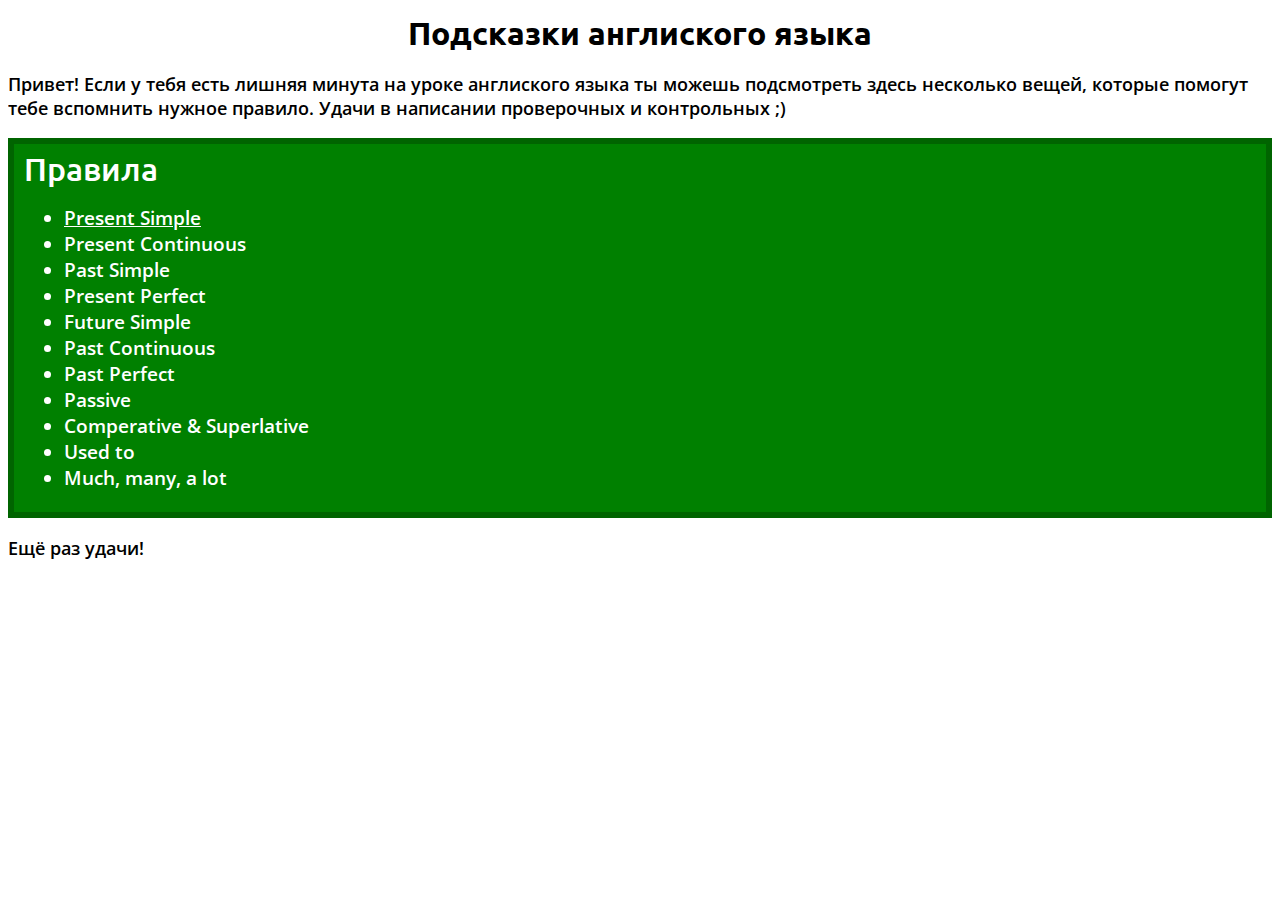
==== English/index.html @ eb637e86 "present simple" ====
<!DOCTYPE html>
<html lang="en">

<head>
    <meta charset="UTF-8">
    <title>Подсказки на англиском</title>
    <link rel="stylesheet" href="style.css">
    <link rel="preconnect" href="https://fonts.gstatic.com">
    <link href="https://fonts.googleapis.com/css2?family=Open+Sans:wght@400;600&family=Ubuntu:wght@500;700&display=swap" rel="stylesheet">
</head>

<body>
    <header class="header">
        <div class="container">
            <h1>Подсказки англиского языка</h1>
        </div>
    </header>

    <main class="main">
        <div class="container">
            <p>Привет! Если у тебя есть лишняя минута на уроке англиского языка ты можешь подсмотреть здесь несколько вещей, которые помогут тебе вспомнить нужное правило. Удачи в написании проверочных и контрольных ;&#41;</p>

            <div class="prv">
                <h1>Правила</h1>
                <ul>
                    <li><a href="pressim.html">Present Simple</a></li>
                    <li><a title="Скоро...">Present Continuous</a></li>
                    <li><a title="Скоро...">Past Simple</a></li>
                    <li><a title="Скоро...">Present Perfect</a></li>
                    <li><a title="Скоро...">Future Simple</a></li>
                    <li><a title="Скоро...">Past Continuous</a></li>
                    <li><a title="Скоро...">Past Perfect</a></li>
                    <li><a title="Скоро...">Passive</a></li>
                    <li><a title="Скоро...">Comperative &amp; Superlative</a></li>
                    <li><a title="Скоро...">Used to</a></li>
                    <li><a title="Скоро...">Much, many, a lot</a></li>
                </ul>
            </div>
        </div>
    </main>
    
    <footer>
        <div class="container">
            <p>Ещё раз удачи!</p>
        </div>
    </footer>
</body>

</html>
---- English/style.css ----
body {
    font-family: 'Open Sans', sans-serif;
    font-weight: 600;
    
    padding: 5px 0;
}

h1,
h2,
h3,
h4,
h5,
h6 {
    font-family: 'Ubuntu', sans-serif;
    font-weight: 700;
    
    margin: 0;
}

/* Container */

.container {
    width: 100%;
    max-width: 1500px;
    
    margin: 0 auto;
}

/* Header */

header h1 {
    text-align: center;
}

.glav {
    background-color: green;
    border: 6px solid darkgreen;
    
    padding: 5px 10px;
    
    color: #fff;
}

.glav a {
    color: #fff;
}

/* Main */

main li {
    font-size: 19px;
}

main p {
    font-size: 18px;
}

main h1 {
    font-size: 27;
    font-weight: 500;
}

.prv {
    background-color: green;
    border: 6px solid darkgreen;
    
    padding: 5px 10px;
    
    color: #fff;
}

.prv a {
    color: #fff;
}

.mrk {
    color: red;
}

.podch {
    text-decoration-line: underline;
}

.obr {
    font-size: 19px;
}

/* Footer */

footer p {
    font-size: 18px;
}
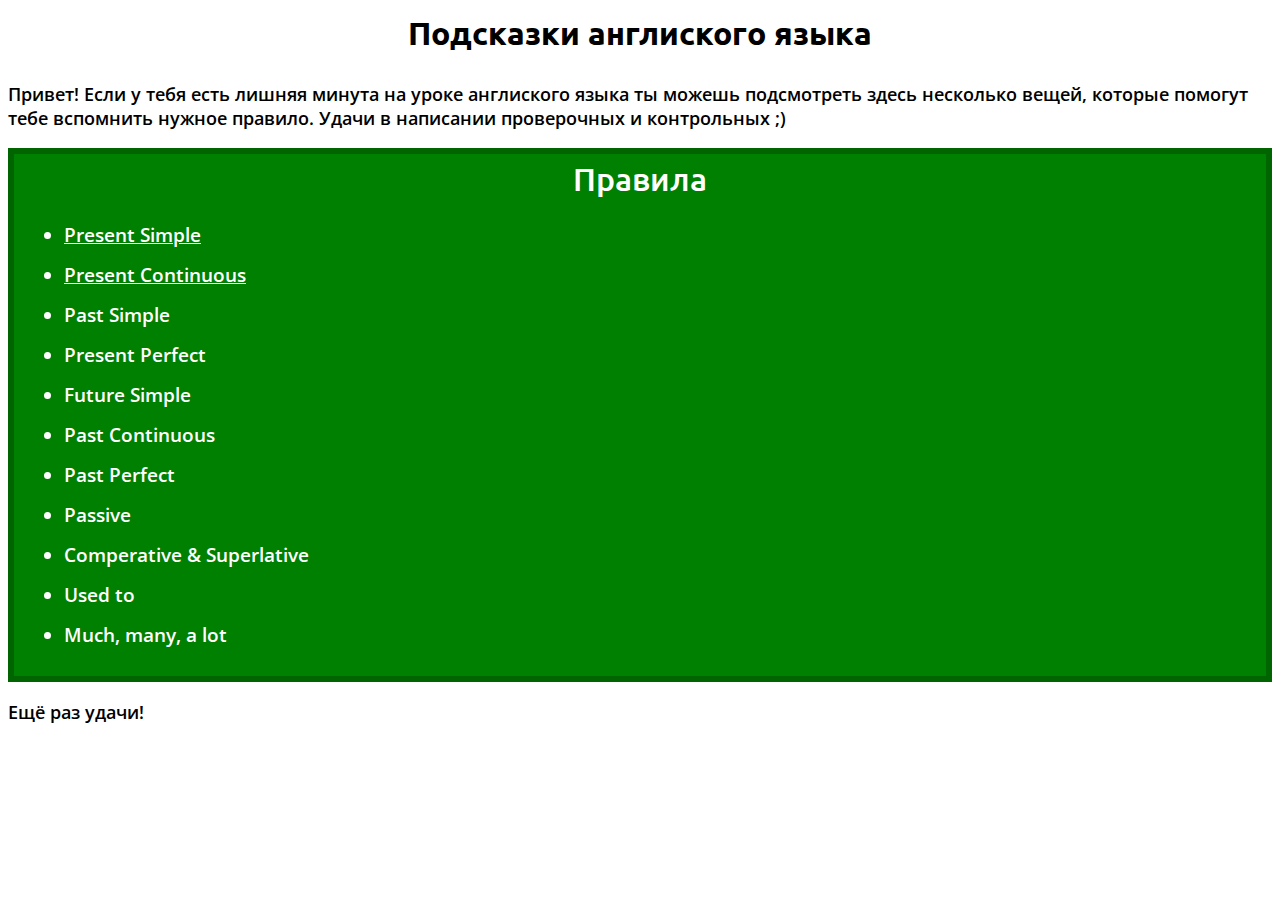
==== commit e5970d33: "present cont." ====
--- a/English/index.html
+++ b/English/index.html
@@ -5,6 +5,7 @@
     <meta charset="UTF-8">
     <title>Подсказки на англиском</title>
     <link rel="stylesheet" href="style.css">
+    <link rel="stylesheet" href="adaptation.css">
     <link rel="preconnect" href="https://fonts.gstatic.com">
     <link href="https://fonts.googleapis.com/css2?family=Open+Sans:wght@400;600&family=Ubuntu:wght@500;700&display=swap" rel="stylesheet">
 </head>
@@ -18,27 +19,29 @@
 
     <main class="main">
         <div class="container">
-            <p>Привет! Если у тебя есть лишняя минута на уроке англиского языка ты можешь подсмотреть здесь несколько вещей, которые помогут тебе вспомнить нужное правило. Удачи в написании проверочных и контрольных ;&#41;</p>
+            <div class="indx">
+                <p>Привет! Если у тебя есть лишняя минута на уроке англиского языка ты можешь подсмотреть здесь несколько вещей, которые помогут тебе вспомнить нужное правило. Удачи в написании проверочных и контрольных ;&#41;</p>
 
-            <div class="prv">
-                <h1>Правила</h1>
-                <ul>
-                    <li><a href="pressim.html">Present Simple</a></li>
-                    <li><a title="Скоро...">Present Continuous</a></li>
-                    <li><a title="Скоро...">Past Simple</a></li>
-                    <li><a title="Скоро...">Present Perfect</a></li>
-                    <li><a title="Скоро...">Future Simple</a></li>
-                    <li><a title="Скоро...">Past Continuous</a></li>
-                    <li><a title="Скоро...">Past Perfect</a></li>
-                    <li><a title="Скоро...">Passive</a></li>
-                    <li><a title="Скоро...">Comperative &amp; Superlative</a></li>
-                    <li><a title="Скоро...">Used to</a></li>
-                    <li><a title="Скоро...">Much, many, a lot</a></li>
-                </ul>
+                <div class="prv">
+                    <h1>Правила</h1>
+                    <ul>
+                        <li><a href="pressim.html">Present Simple</a></li>
+                        <li><a href="prescon.html">Present Continuous</a></li>
+                        <li><a title="Скоро...">Past Simple</a></li>
+                        <li><a title="Скоро...">Present Perfect</a></li>
+                        <li><a title="Скоро...">Future Simple</a></li>
+                        <li><a title="Скоро...">Past Continuous</a></li>
+                        <li><a title="Скоро...">Past Perfect</a></li>
+                        <li><a title="Скоро...">Passive</a></li>
+                        <li><a title="Скоро...">Comperative &amp; Superlative</a></li>
+                        <li><a title="Скоро...">Used to</a></li>
+                        <li><a title="Скоро...">Much, many, a lot</a></li>
+                    </ul>
+                </div>
             </div>
         </div>
     </main>
-    
+
     <footer>
         <div class="container">
             <p>Ещё раз удачи!</p>
--- a/English/style.css
+++ b/English/style.css
@@ -30,6 +30,8 @@
 
 header h1 {
     text-align: center;
+    
+    padding-bottom: 10px;
 }
 
 .glav {
@@ -55,9 +57,11 @@
     font-size: 18px;
 }
 
-main h1 {
+.prv h1 {
     font-size: 27;
     font-weight: 500;
+    
+    text-align: center;
 }
 
 .prv {
@@ -71,6 +75,10 @@
 
 .prv a {
     color: #fff;
+}
+
+main .prv li {
+    padding: 7px 0;
 }
 
 .mrk {
@@ -89,4 +97,15 @@
 
 footer p {
     font-size: 18px;
+}
+
+footer a {
+    padding: 0 4px;
+    
+    font-size: 18px;
+}
+
+footer a .nerab {
+    text-decoration: none;
+    color: grey;
 }--- a/English/adaptation.css
+++ b/English/adaptation.css
@@ -0,0 +1,22 @@
+@media only screen and (max-width: 1200px) {
+    
+}
+
+@media only screen and (max-width: 992px) {
+    
+}
+
+@media only screen and (max-width: 768px) {
+    
+}
+
+@media only screen and (max-width: 480px) {
+    .indx p {
+        font-size: 5px;
+        color: aqua;
+    }
+}
+
+@media only screen and (max-width: 320px) {
+    
+}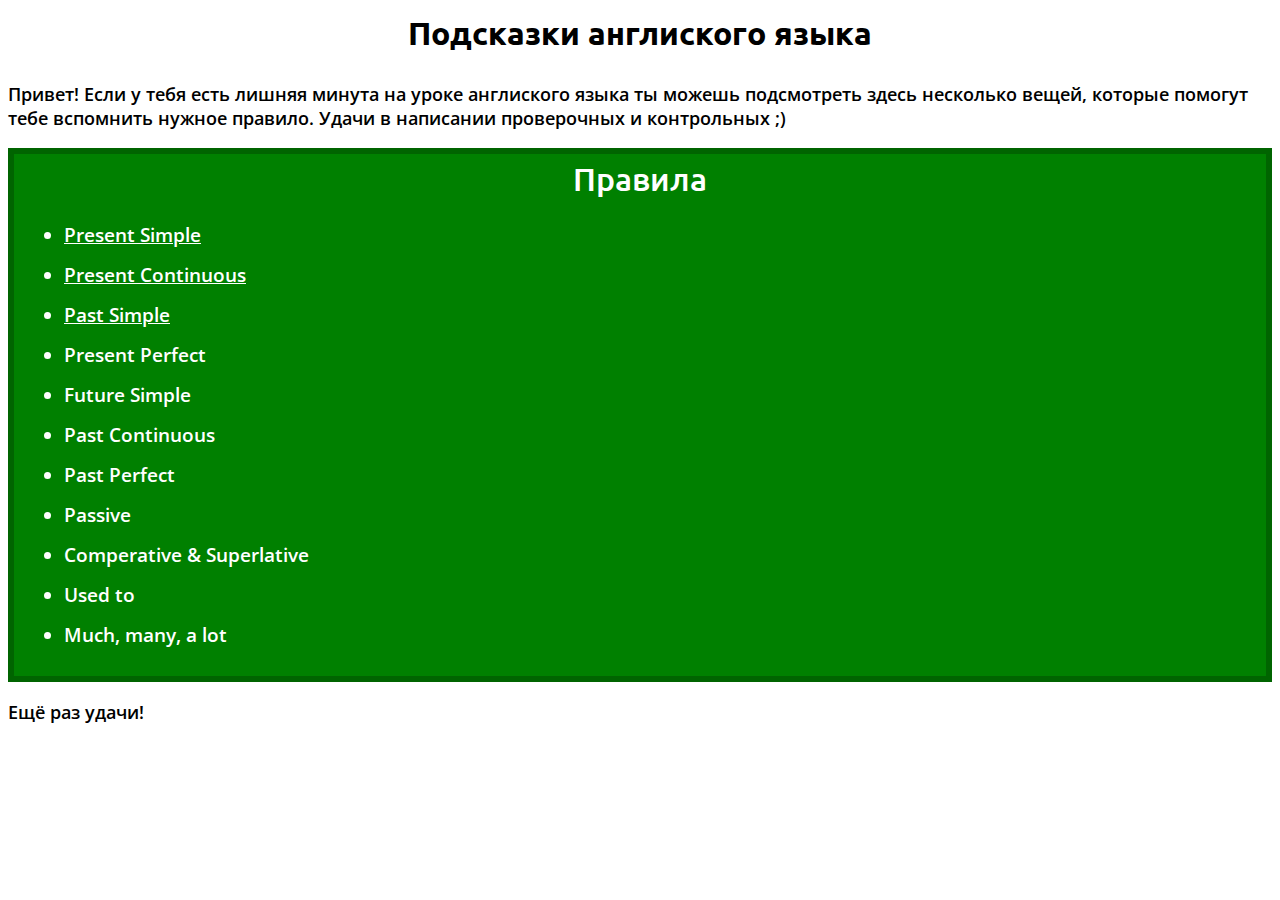
==== commit 16ea1fd3: "past simple" ====
--- a/English/index.html
+++ b/English/index.html
@@ -27,7 +27,7 @@
                     <ul>
                         <li><a href="pressim.html">Present Simple</a></li>
                         <li><a href="prescon.html">Present Continuous</a></li>
-                        <li><a title="Скоро...">Past Simple</a></li>
+                        <li><a href="pastsim.html">Past Simple</a></li>
                         <li><a title="Скоро...">Present Perfect</a></li>
                         <li><a title="Скоро...">Future Simple</a></li>
                         <li><a title="Скоро...">Past Continuous</a></li>
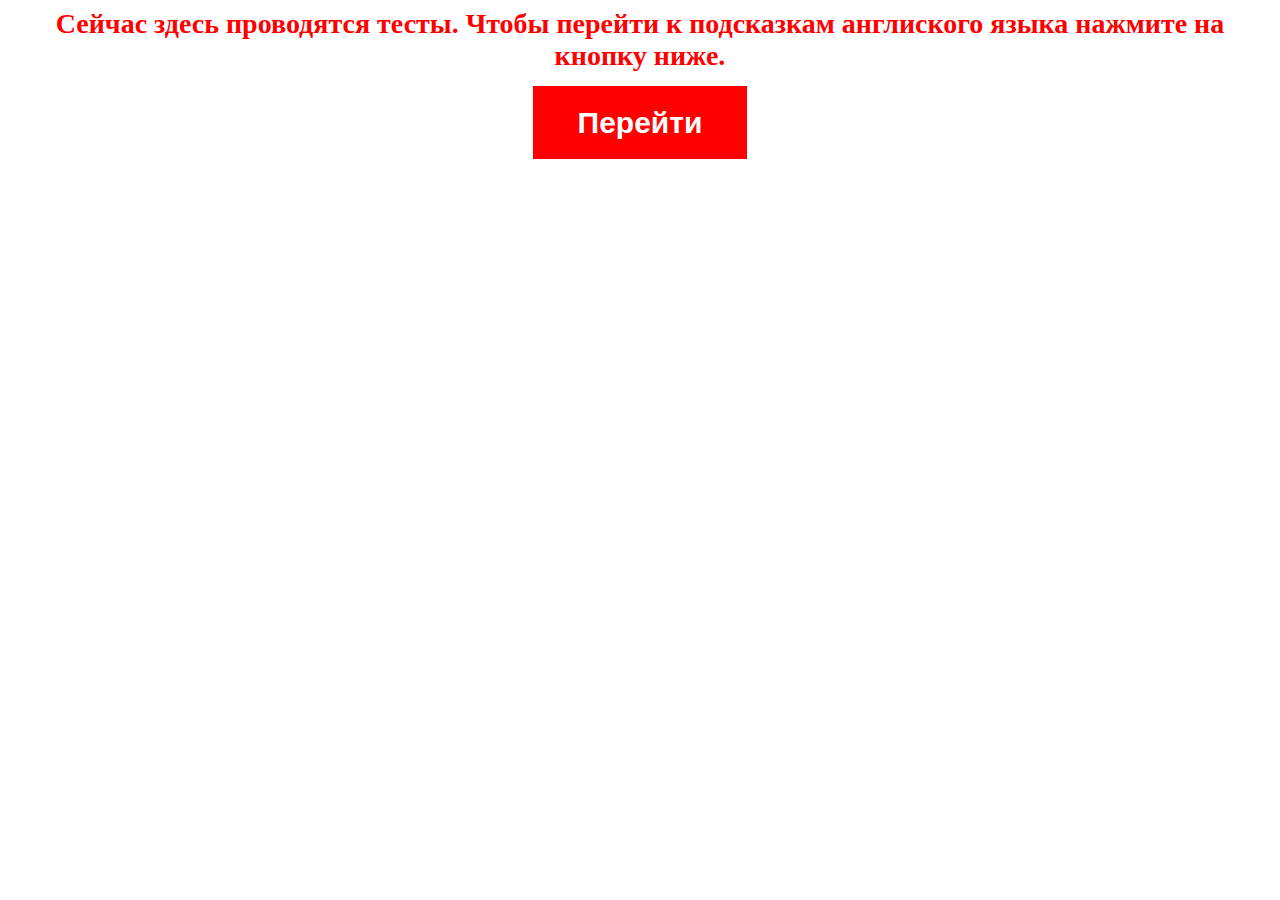
==== commit fdd6db39: "тех работы" ====
--- a/English/index.html
+++ b/English/index.html
@@ -1,52 +1,11 @@
 <!DOCTYPE html>
 <html lang="en">
-
 <head>
     <meta charset="UTF-8">
-    <title>Подсказки на англиском</title>
-    <link rel="stylesheet" href="style.css">
-    <link rel="stylesheet" href="adaptation.css">
-    <link rel="preconnect" href="https://fonts.gstatic.com">
-    <link href="https://fonts.googleapis.com/css2?family=Open+Sans:wght@400;600&family=Ubuntu:wght@500;700&display=swap" rel="stylesheet">
+    <title>Test</title>
 </head>
-
-<body>
-    <header class="header">
-        <div class="container">
-            <h1>Подсказки англиского языка</h1>
-        </div>
-    </header>
-
-    <main class="main">
-        <div class="container">
-            <div class="indx">
-                <p>Привет! Если у тебя есть лишняя минута на уроке англиского языка ты можешь подсмотреть здесь несколько вещей, которые помогут тебе вспомнить нужное правило. Удачи в написании проверочных и контрольных ;&#41;</p>
-
-                <div class="prv">
-                    <h1>Правила</h1>
-                    <ul>
-                        <li><a href="pressim.html">Present Simple</a></li>
-                        <li><a href="prescon.html">Present Continuous</a></li>
-                        <li><a href="pastsim.html">Past Simple</a></li>
-                        <li><a title="Скоро...">Present Perfect</a></li>
-                        <li><a title="Скоро...">Future Simple</a></li>
-                        <li><a title="Скоро...">Past Continuous</a></li>
-                        <li><a title="Скоро...">Past Perfect</a></li>
-                        <li><a title="Скоро...">Passive</a></li>
-                        <li><a title="Скоро...">Comperative &amp; Superlative</a></li>
-                        <li><a title="Скоро...">Used to</a></li>
-                        <li><a title="Скоро...">Much, many, a lot</a></li>
-                    </ul>
-                </div>
-            </div>
-        </div>
-    </main>
-
-    <footer>
-        <div class="container">
-            <p>Ещё раз удачи!</p>
-        </div>
-    </footer>
+<body style="text-align: center;">
+    <p style="font-size: 28px; margin: 0; font-weight: 700; color: red;">Сейчас здесь проводятся тесты. Чтобы перейти к подсказкам англиского языка нажмите на кнопку ниже.</p> <br>
+    <p><a href="index2.html" style="padding: 15px 40px; border: 5px solid red; background-color: red; text-decoration: none; color: #fff; font-size: 30px; font-weight: 700; font-family: sans-serif">Перейти</a></p>
 </body>
-
-</html>
+</html>